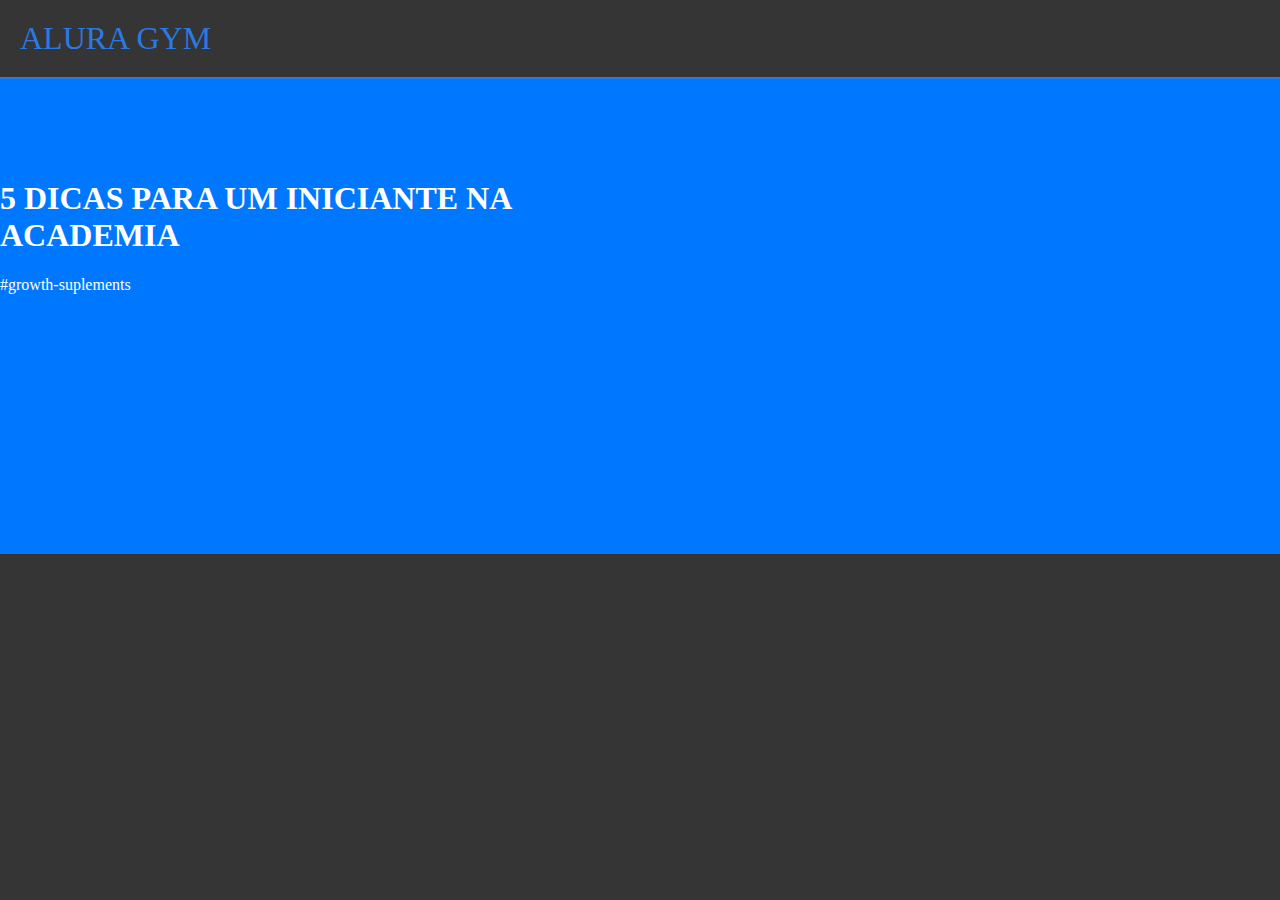
==== VS-code-aluraflix-main/index.html @ 31be59b5 "Add files via upload" ====
<html lang="pt-br">

<head>
    <link rel="stylesheet" href="styles.css">
    <title>Alura Gym</title>
</head>

<body>
    <header>ALURA GYM</header>
    
    <section>
        <div class="chamada-texto">
            <h1>5 DICAS PARA UM INICIANTE NA ACADEMIA</h1>
            <p>#growth-suplements</p>
        </div>


        <div>
            <iframe width="560" height="315" src="https://www.youtube.com/embed/No6n6r5INkU?si=t-Ld_1E7p1N16YZN" title="YouTube video player" frameborder="0" allow="accelerometer; autoplay; clipboard-write; encrypted-media; gyroscope; picture-in-picture; web-share" referrerpolicy="strict-origin-when-cross-origin" allowfullscreen></iframe>
        </div>
    </section>

</body>

</html>
---- VS-code-aluraflix-main/styles.css ----
body {
    color: white;
    background:rgb(54, 53, 53);
    margin:0px;
}

header {
    border-bottom: solid 2px rgb(42, 122, 228);
    padding: 20px;
    font-size: 32px;
    color: rgb(42, 122, 228);
}


section {
    background: rgb(0, 119, 255);
    padding-bottom: 80px;
    padding-top: 80px;
    display: flex;
    justify-content: center;
}

.chamada-texto {
    margin-right: 5%;
}
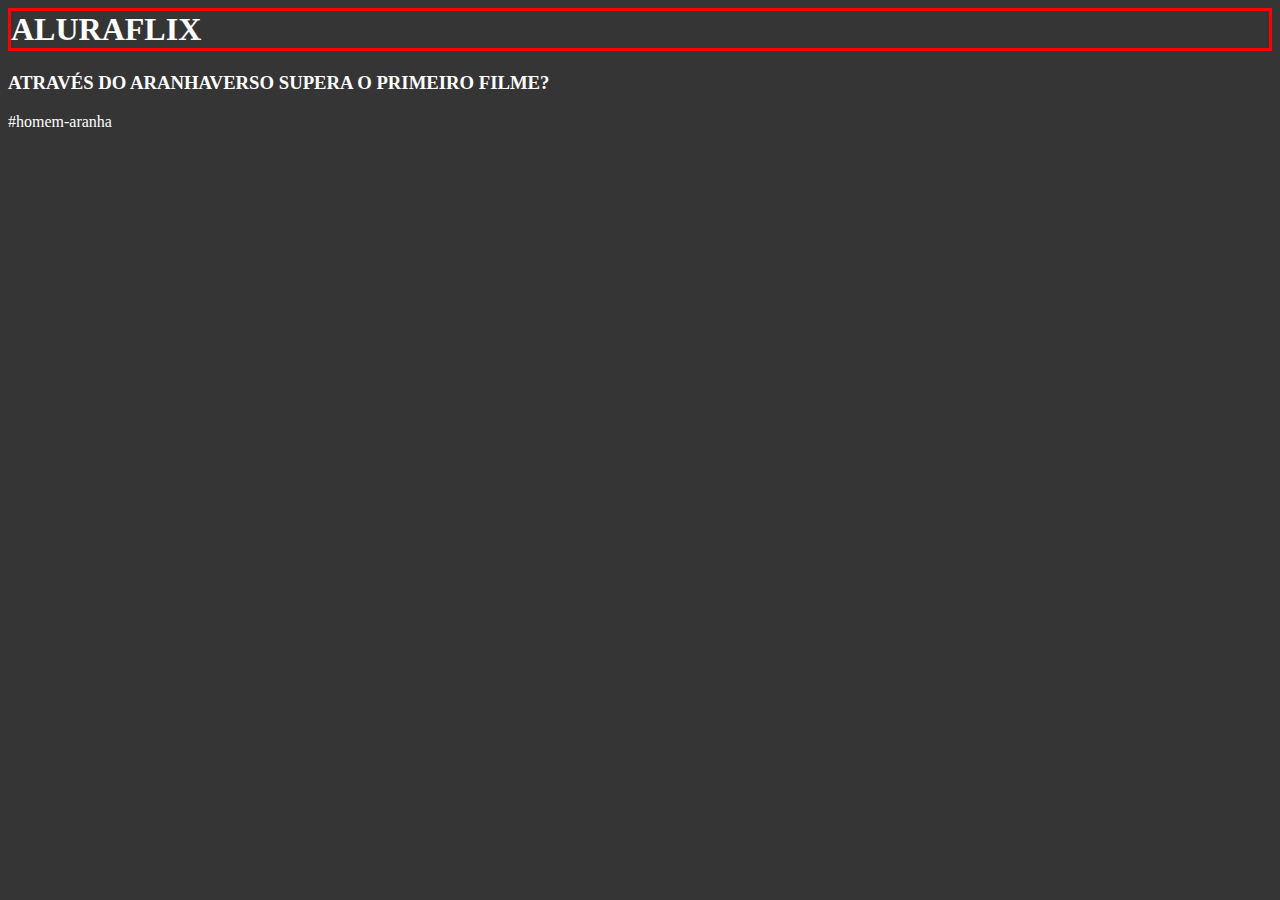
==== commit 7e3a0c97: "Add files via upload" ====
--- a/VS-code-aluraflix-main/index.html
+++ b/VS-code-aluraflix-main/index.html
@@ -1,22 +1,28 @@
 <html lang="pt-br">
 
 <head>
-    <link rel="stylesheet" href="styles.css">
-    <title>Alura Gym</title>
+    <link rel="stylesheet" href="style.css">
+    <title>Aluraflix</title>
 </head>
 
 <body>
-    <header>ALURA GYM</header>
-    
+
+    <h1>
+        <header>ALURAFLIX</header>
+    </h1>
+
     <section>
-        <div class="chamada-texto">
-            <h1>5 DICAS PARA UM INICIANTE NA ACADEMIA</h1>
-            <p>#growth-suplements</p>
+        <div>
+            <h3>ATRAVÉS DO ARANHAVERSO SUPERA O PRIMEIRO FILME?</h3>
+            <p>#homem-aranha</p>
         </div>
 
 
         <div>
-            <iframe width="560" height="315" src="https://www.youtube.com/embed/No6n6r5INkU?si=t-Ld_1E7p1N16YZN" title="YouTube video player" frameborder="0" allow="accelerometer; autoplay; clipboard-write; encrypted-media; gyroscope; picture-in-picture; web-share" referrerpolicy="strict-origin-when-cross-origin" allowfullscreen></iframe>
+            <iframe width="560" height="315" src="https://www.youtube.com/embed/gt_fAE1Eg2Q?si=JjZnd83sGzVtUsPL"
+                title="YouTube video player" frameborder="0"
+                allow="accelerometer; autoplay; clipboard-write; encrypted-media; gyroscope; picture-in-picture; web-share"
+                referrerpolicy="strict-origin-when-cross-origin" allowfullscreen></iframe>
         </div>
     </section>
 
--- a/VS-code-aluraflix-main/style.css
+++ b/VS-code-aluraflix-main/style.css
@@ -0,0 +1,8 @@
+body {
+    color: white;
+    background:rgb(54, 53, 53);
+}
+
+header {
+    border: solid 3px red;
+}